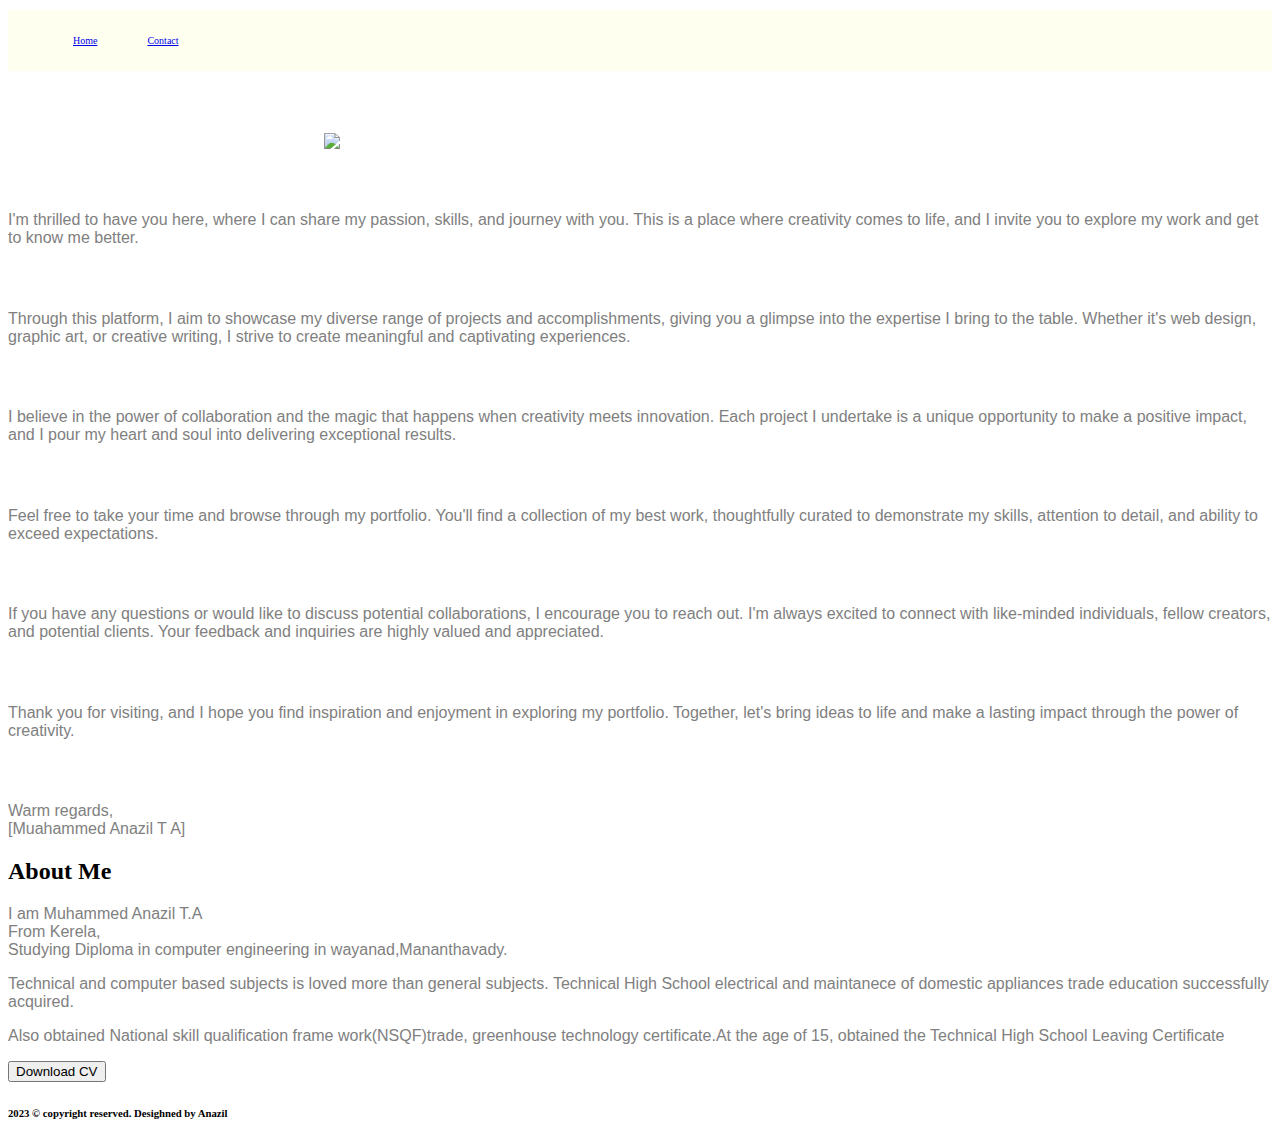
==== index.html @ 04087170 "Update index.html" ====
<!DOCTYPE html>

<html>
<head>
  <title>Anazil</title>
  <link rel="stylesheet" href="style.css">
</head>
<body style="background-image:url('bgg.jpg');">
  <div style="background-color:Ivory";>
    <ul>
      <li><a href="index.html">Home</a></li>
      <li><a href="contact.html">Contact</a></li>
      
    </ul>
  </div>
  <h1>Muhammed Anazil T A</h1>
    <img src="me.png" width="50%">
  <h1>⠀</h1>
  <p> I'm thrilled to have you here, where I can share my passion, skills, and journey with you. This is a place where creativity comes to life, and I invite you to explore my work and get to know me better. </p><h1>⠀</h1>
   <p>Through this platform, I aim to showcase my diverse range of projects and accomplishments, giving you a glimpse into the expertise I bring to the table. Whether it's web design, graphic art, or creative writing, I strive to create meaningful and captivating experiences.</p><h1>⠀</h1>
  <p> I believe in the power of collaboration and the magic that happens when creativity meets innovation. Each project I undertake is a unique opportunity to make a positive impact, and I pour my heart and soul into delivering exceptional results.</p><h1>⠀</h1>
  <p>Feel free to take your time and browse through my portfolio. You'll find a collection of my best work, thoughtfully curated to demonstrate my skills, attention to detail, and ability to exceed expectations.</p><h1>⠀</h1>
    <p>If you have any questions or would like to discuss potential collaborations, I encourage you to reach out. I'm always excited to connect with like-minded individuals, fellow creators, and potential clients. Your feedback and inquiries are highly valued and appreciated.</p><h1>⠀</h1>
  <p>Thank you for visiting, and I hope you find inspiration and enjoyment in exploring my portfolio. Together, let's bring ideas to life and make a lasting impact through the power of creativity.</p><h1>⠀</h1>
    <p>Warm regards,<br>
[Muahammed Anazil T A]</p>
    <h2>About Me</h2>
    <p>I am  Muhammed Anazil T.A<br>From Kerela,<br>Studying Diploma in computer engineering in wayanad,Mananthavady.</p><p>Technical and computer based subjects is loved more than general subjects.

Technical High School electrical and maintanece of domestic appliances trade education successfully acquired.</p>

<p>Also obtained National skill qualification frame work(NSQF)trade, greenhouse technology certificate.At the age of 15, obtained the Technical High School Leaving Certificate</p>
<a href="https://www.canva.com/design/DAFj0KHtrWM/wOlf2PMhJrWlvHSj2Z6piw/view?utm_content=DAFj0KHtrWM&utm_campaign=designshare&utm_medium=link&utm_source=publishsharelink">
<button type="button" name="Download CV">Download CV</button></a>
    
    <h6>2023 © copyright reserved. Desighned by Anazil</h6>
    
</body>
---- style.css ----
body{
  background-color: white;
  background-repeat: no-repeat;
  background-size: 100%;
}
ul{
  list-style-type: none;overflow: hidden;
  font-size: 10px;
}
li{
  float: left;
  padding: 25px;
  color: grey;
  }
h1{
  font-family: "Brush Script MT", cursive;
  font-size: 25px;
  text-align: center;
  color: white;
}
img {
  display: block;
  margin-left: auto;
  margin-right: auto;
  
}
p{
  color: grey;
  font-family: Tahoma, Verdana, sans-serif;
  word-spacing: 0px;
}
li:hover{
  background-color: black;
  
}
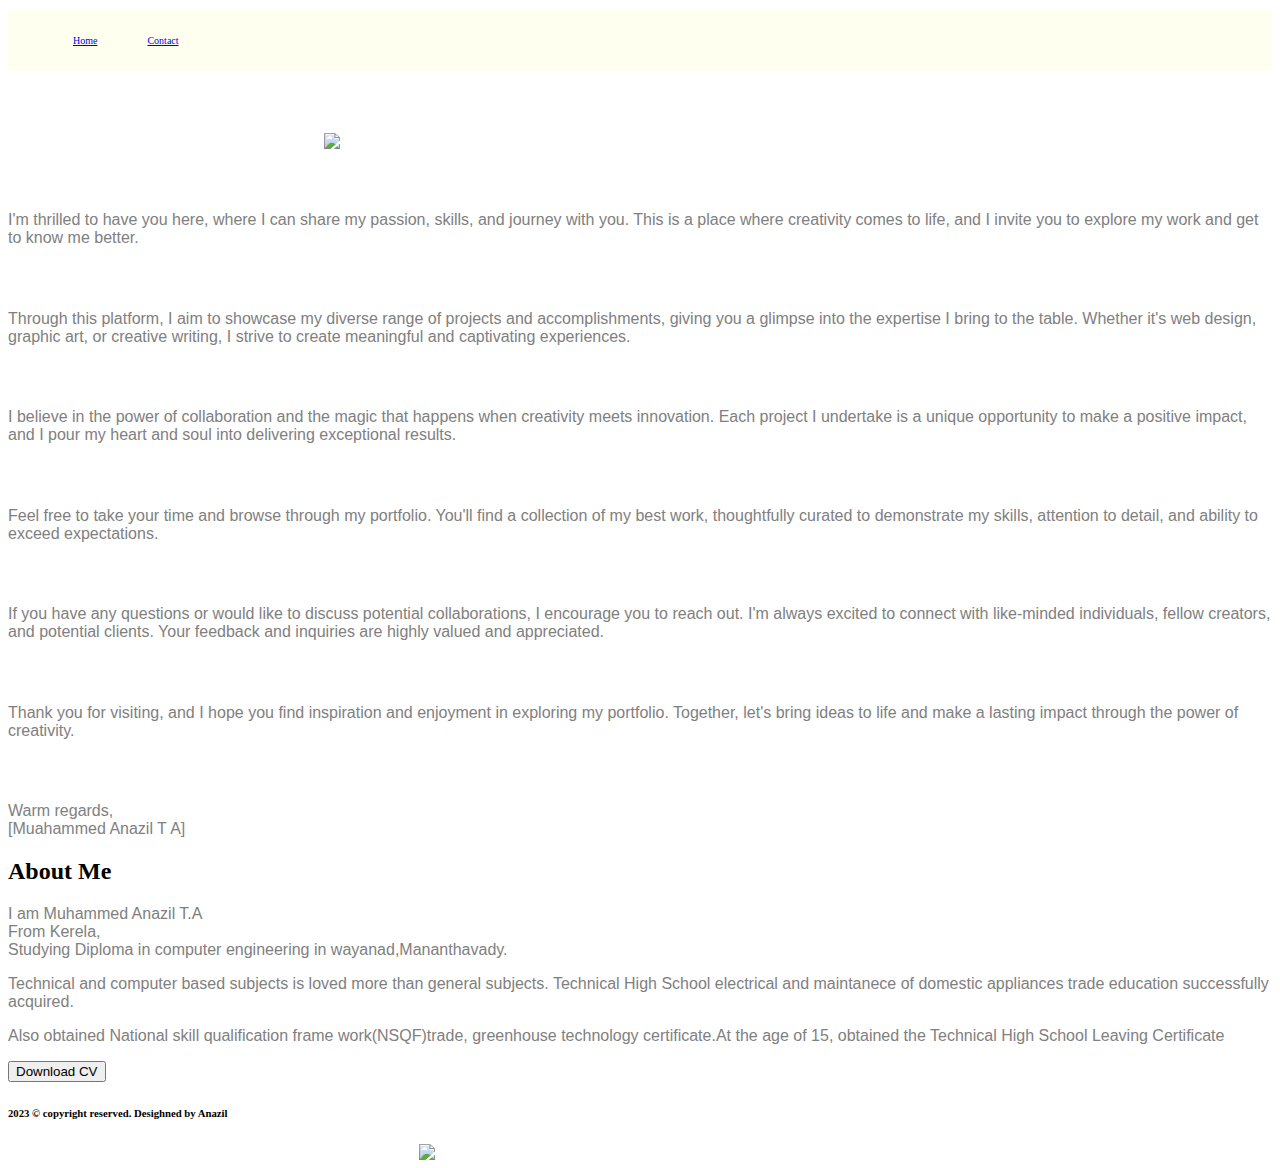
==== commit 80d971c6: "Update index.html" ====
--- a/index.html
+++ b/index.html
@@ -34,5 +34,5 @@
 <button type="button" name="Download CV">Download CV</button></a>
     
     <h6>2023 © copyright reserved. Desighned by Anazil</h6>
-    
+    <img src="nazil.gif" width="35%">
 </body>
